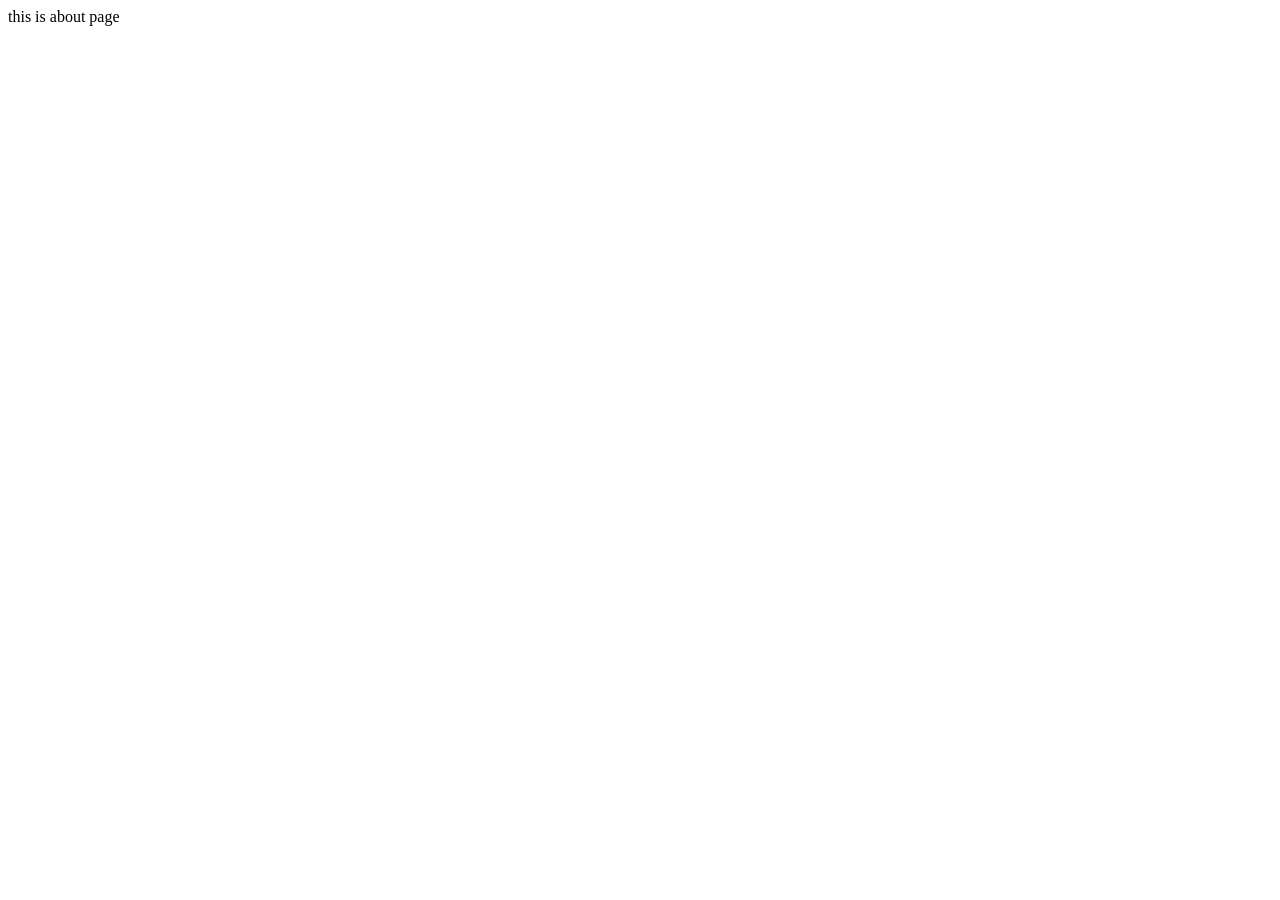
==== Test Playground/about.html @ 6426a5a8 "first commit" ====
<!DOCTYPE html>
<html lang="en">
<head>
    <meta charset="UTF-8">
    <meta name="viewport" content="width=device-width, initial-scale=1.0">
    <title>Document</title>
</head>
<body>
    this is about page
</body>
</html>
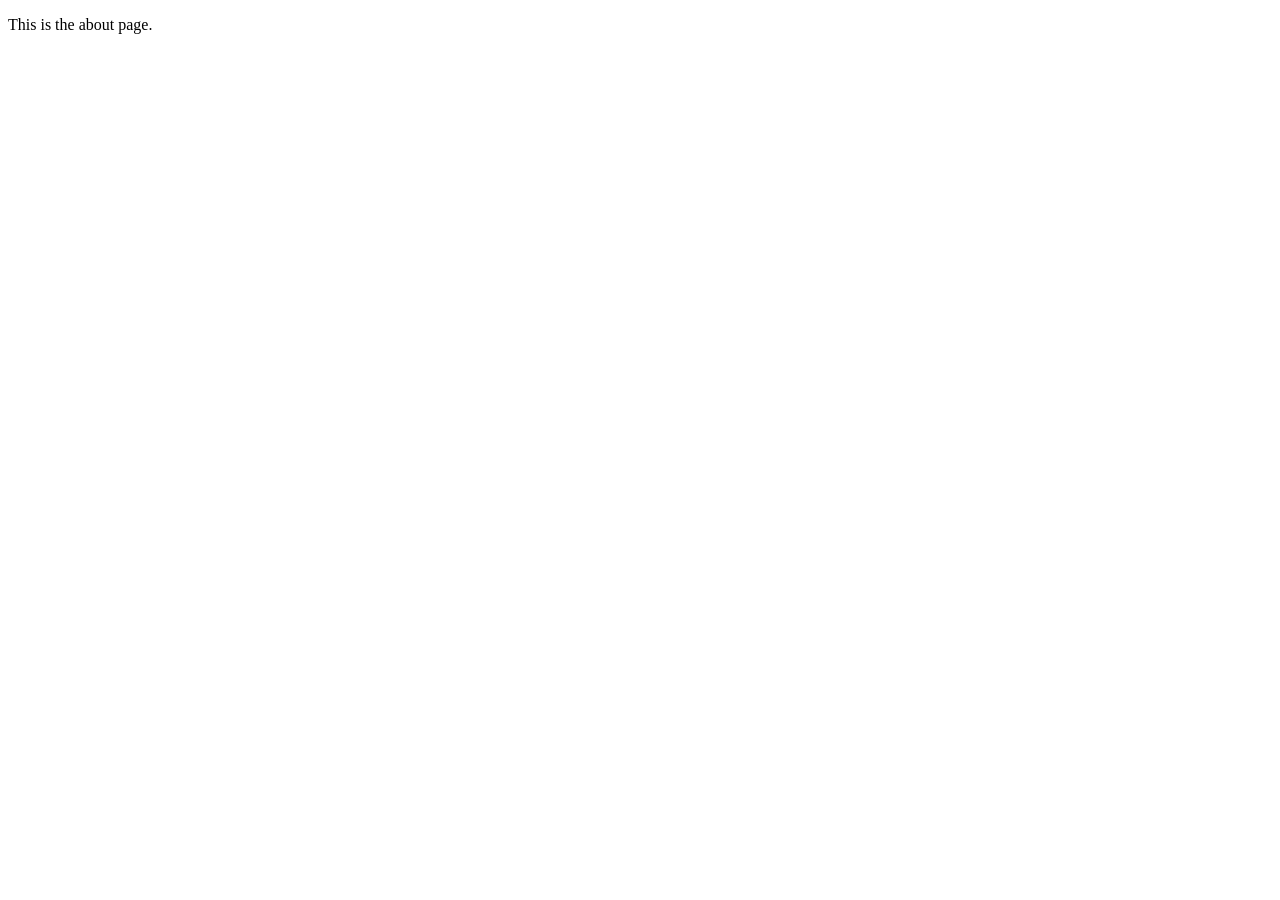
==== commit dcfa8962: "test push" ====
--- a/Test Playground/about.html
+++ b/Test Playground/about.html
@@ -3,9 +3,11 @@
 <head>
     <meta charset="UTF-8">
     <meta name="viewport" content="width=device-width, initial-scale=1.0">
-    <title>Document</title>
+    <title>
+        About Page 
+    </title>
 </head>
 <body>
-    this is about page
+   <p>This is the about page.</p>
 </body>
 </html>
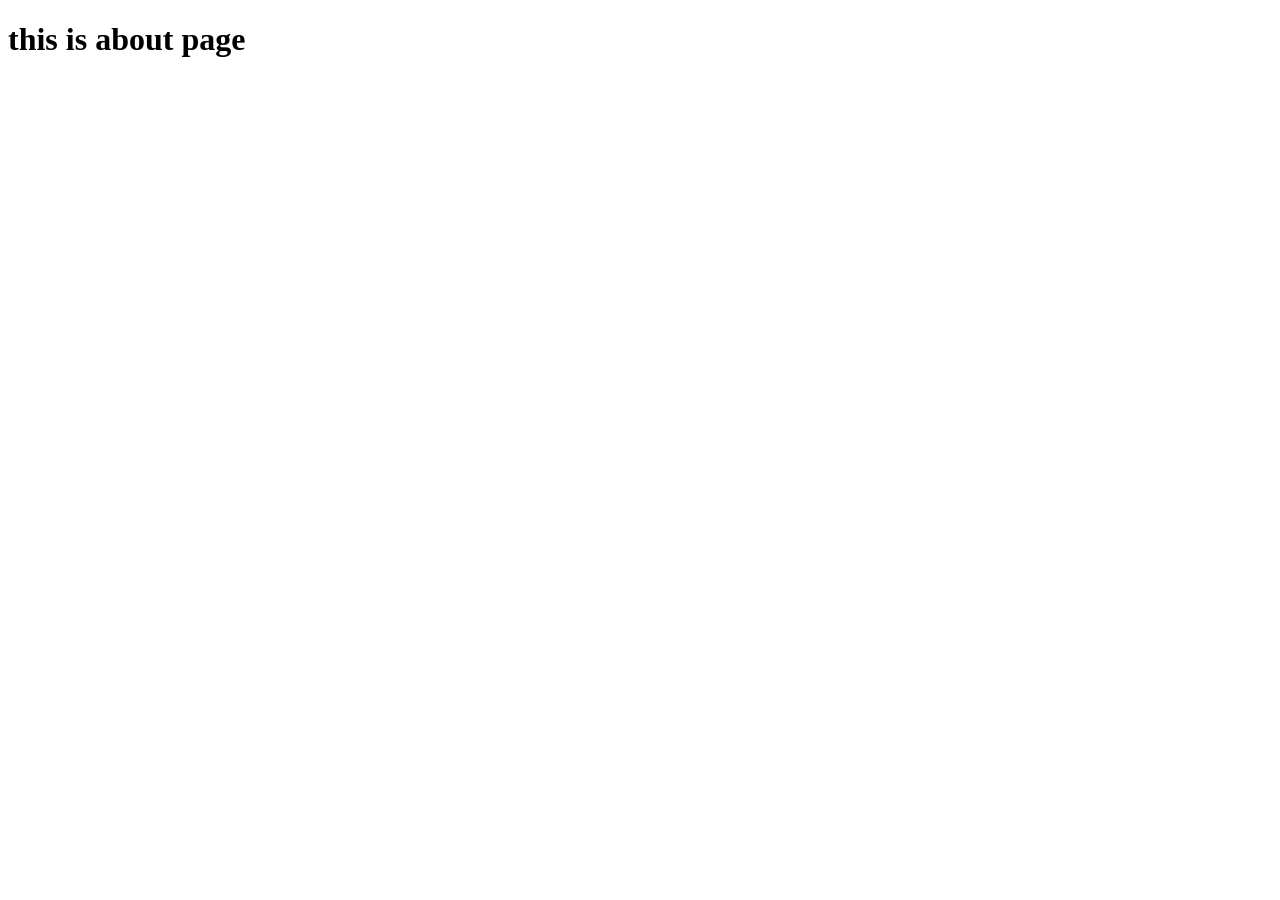
==== commit a23bbfca: "Add universal security audit prompt with GitHub CI/CD phase" ====
--- a/Test Playground/about.html
+++ b/Test Playground/about.html
@@ -3,11 +3,9 @@
 <head>
     <meta charset="UTF-8">
     <meta name="viewport" content="width=device-width, initial-scale=1.0">
-    <title>
-        About Page 
-    </title>
+    <title>About page </title>
 </head>
 <body>
-   <p>This is the about page.</p>
+    <h1> this is about page </h1>
 </body>
 </html>
